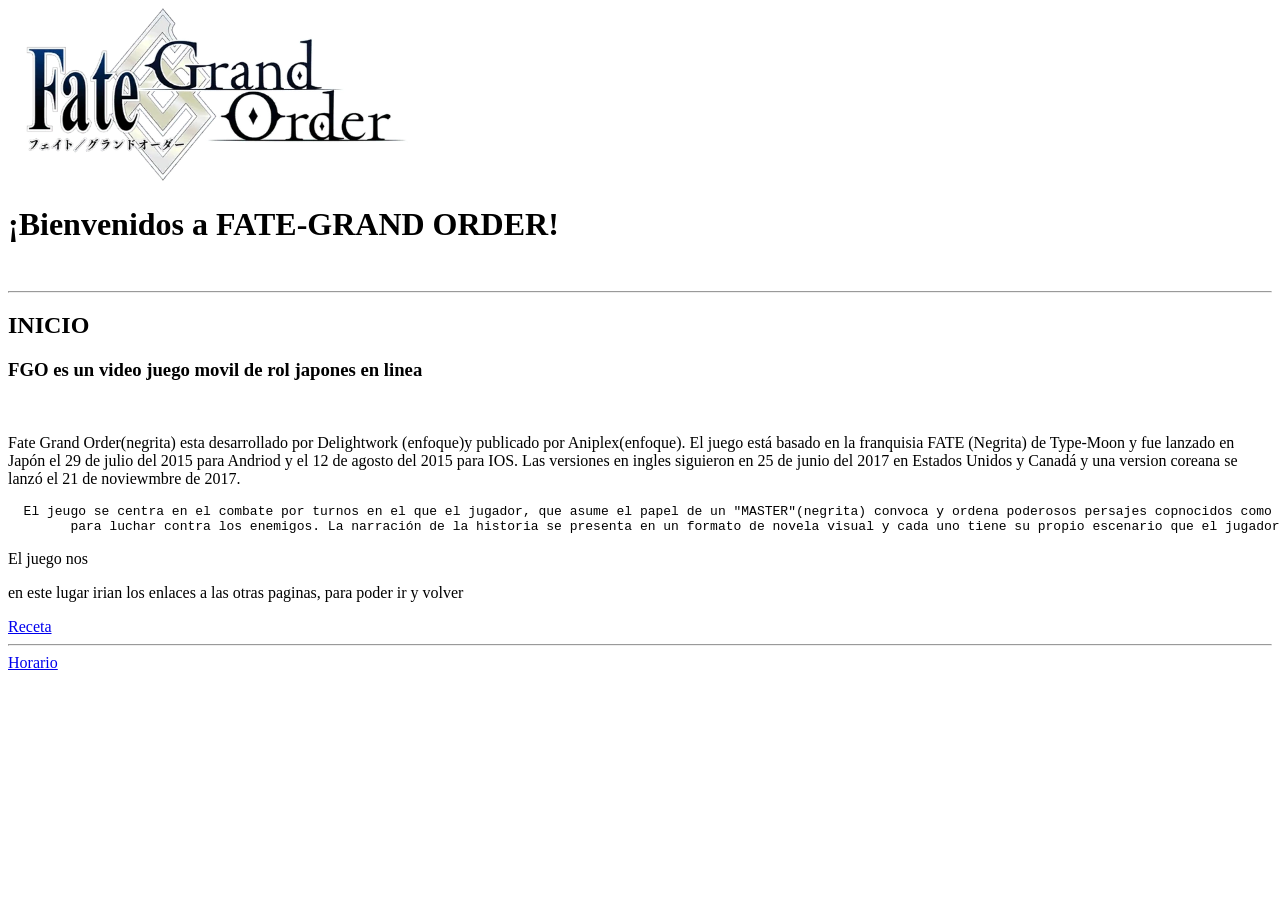
==== index.html @ b85ea503 "subir y  guardar foto local" ====
<!DOCTYPE html>
<html lang="en">
<head>
    <meta charset="UTF-8">
    <meta name="viewport" content="width=device-width, initial-scale=1.0">
    <title>FGO</title>
</head>
<body>
    <img src="FGO_Logo.jpg" alt="local" width="400"/>
    <h1>¡Bienvenidos a FATE-GRAND ORDER!</h1>
    <br>
    <hr>
    <h2>INICIO</h2>
    <h3>FGO es un video juego movil de rol japones en linea</h3>
    <br>
    <p>Fate Grand Order(negrita) esta desarrollado por Delightwork (enfoque)y publicado por Aniplex(enfoque).
    El juego está basado en la franquisia FATE (Negrita) de Type-Moon y fue lanzado en Japón el 29 de julio del 2015 para Andriod y el 12 de agosto del 2015 para IOS.
    Las versiones en ingles siguieron en 25 de junio del 2017 en Estados Unidos y Canadá y una version coreana se lanzó el 21 de noviewmbre de 2017.</p>
    <p><pre>  El jeugo se centra en el combate por turnos en el que el jugador, que asume el papel de un "MASTER"(negrita) convoca y ordena poderosos persajes copnocidos como "Servants"(negrita)
        para luchar contra los enemigos. La narración de la historia se presenta en un formato de novela visual y cada uno tiene su propio escenario que el jugador puede explorar.</pre></p>
        <p> El juego nos </p>

        <p> en este lugar irian los enlaces a las otras paginas, para poder ir y volver </p>
        <a href="http://127.0.0.1:5500/receta.html">Receta</a>
        <hr>
        <a href="http://127.0.0.1:5500/horario.html">Horario</a>
        
 </body>
</html>
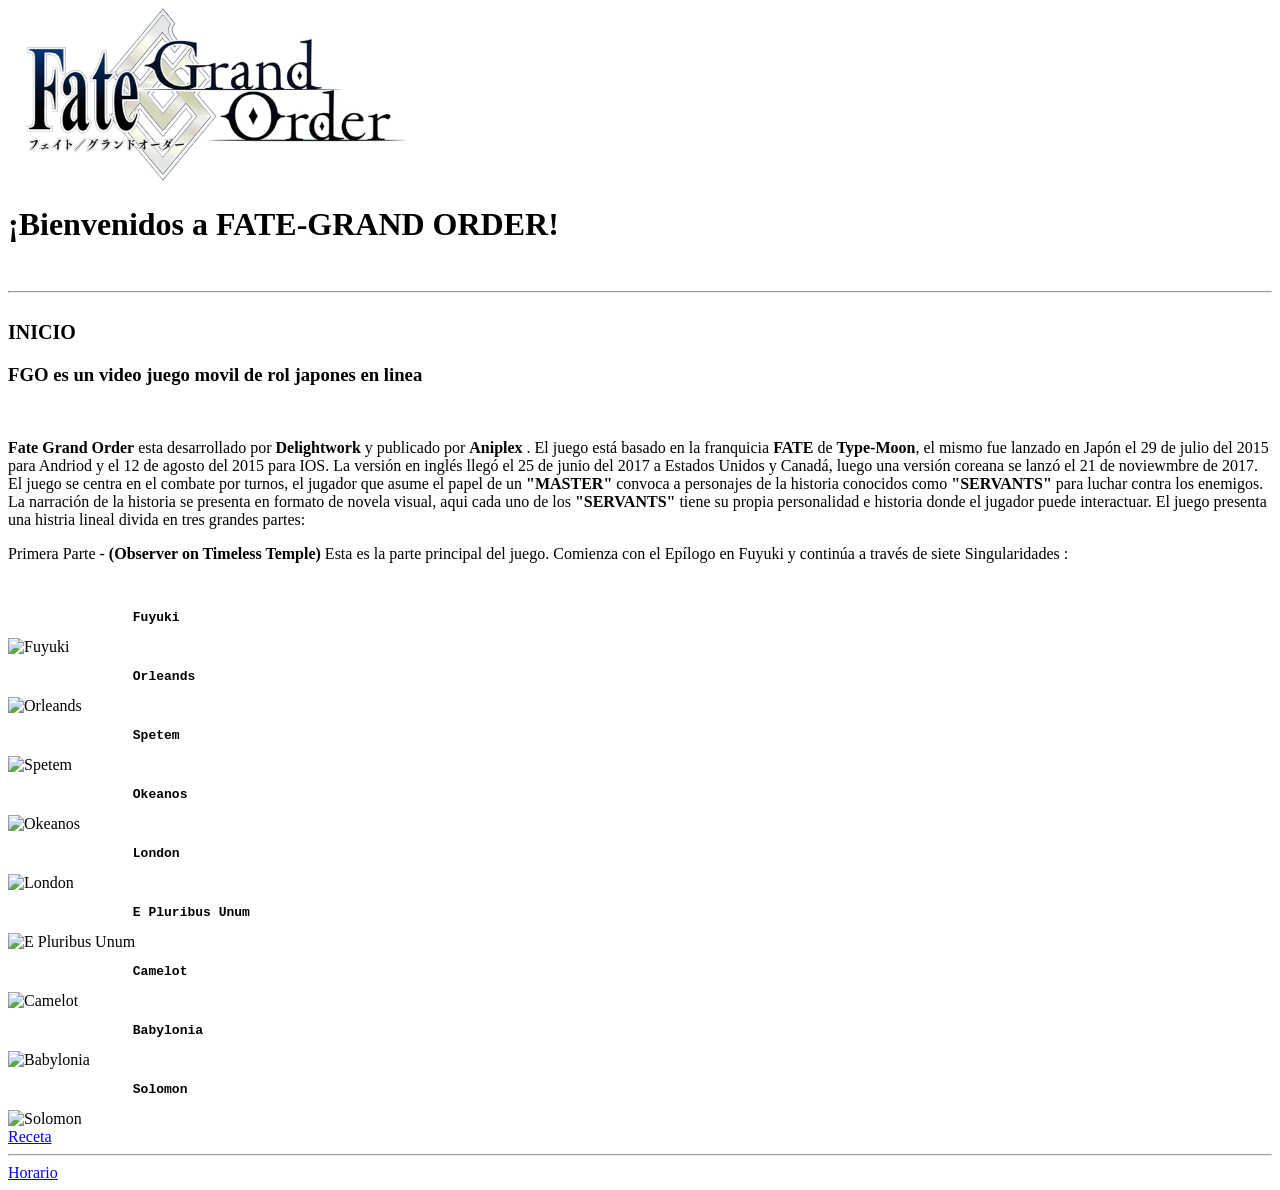
==== commit b1f6d306: "Fotos con enlases y cambio de equipo" ====
--- a/index.html
+++ b/index.html
@@ -10,20 +10,46 @@
     <h1>¡Bienvenidos a FATE-GRAND ORDER!</h1>
     <br>
     <hr>
-    <h2>INICIO</h2>
+    <h2><sub>INICIO</sub></h2>
     <h3>FGO es un video juego movil de rol japones en linea</h3>
     <br>
-    <p>Fate Grand Order(negrita) esta desarrollado por Delightwork (enfoque)y publicado por Aniplex(enfoque).
-    El juego está basado en la franquisia FATE (Negrita) de Type-Moon y fue lanzado en Japón el 29 de julio del 2015 para Andriod y el 12 de agosto del 2015 para IOS.
-    Las versiones en ingles siguieron en 25 de junio del 2017 en Estados Unidos y Canadá y una version coreana se lanzó el 21 de noviewmbre de 2017.</p>
-    <p><pre>  El jeugo se centra en el combate por turnos en el que el jugador, que asume el papel de un "MASTER"(negrita) convoca y ordena poderosos persajes copnocidos como "Servants"(negrita)
-        para luchar contra los enemigos. La narración de la historia se presenta en un formato de novela visual y cada uno tiene su propio escenario que el jugador puede explorar.</pre></p>
-        <p> El juego nos </p>
-
-        <p> en este lugar irian los enlaces a las otras paginas, para poder ir y volver </p>
-        <a href="http://127.0.0.1:5500/receta.html">Receta</a>
-        <hr>
-        <a href="http://127.0.0.1:5500/horario.html">Horario</a>
+    <p><strong>Fate Grand Order</strong> esta desarrollado por <strong>Delightwork</strong> y publicado por <strong> Aniplex </strong>.
+    El juego está basado en la franquicia <strong>FATE</strong> de <strong> Type-Moon</strong>, el mismo fue lanzado en Japón el 29 de julio del 2015 para Andriod y el 12 de agosto del 2015 para IOS.
+    La versión en inglés llegó el 25 de junio del 2017 a Estados Unidos y Canadá, luego una versión coreana se lanzó el 21 de noviewmbre de 2017.
+    El juego se centra en el combate por turnos, el jugador que asume el papel de un <strong>"MASTER"</strong> convoca a personajes de la historia conocidos como <strong>"SERVANTS"</strong>
+    para luchar contra los enemigos. La narración de la historia se presenta en formato de novela visual, aqui cada uno de los <strong>"SERVANTS"</strong> tiene su propia personalidad e historia donde el jugador puede interactuar. El juego presenta una histria lineal divida en tres grandes partes:</P>
+    <p>Primera Parte - <strong>(Observer on Timeless Temple)</strong> Esta es la parte principal del juego. Comienza con el Epílogo en Fuyuki y continúa a través de siete Singularidades :</p>
+    <br>
+    <pre><strong>                Fuyuki</strong></pre>
+    <img src=" https://static.wikia.nocookie.net/fategrandorder/images/c/c9/FuyukiButtonNA.png/revision/latest?cb=20251213154342" alt="Fuyuki" width="350"/>
+    <br>
+    <pre><strong>                Orleands</strong></pre>
+    <img src="https://static.wikia.nocookie.net/fategrandorder/images/3/3a/OrleansButtonNA.png/revision/latest/scale-to-width-down/320?cb=20251213154427 " alt="Orleands" width="350"/>
+    <br>
+    <pre><strong>                Spetem</strong></pre>
+    <img src="https://static.wikia.nocookie.net/fategrandorder/images/f/f5/SeptemButtonNA.png/revision/latest/scale-to-width-down/320?cb=20251213154612" alt="Spetem" width="350"/>
+    <br>
+    <pre><strong>                Okeanos</strong></pre>
+    <img src="https://static.wikia.nocookie.net/fategrandorder/images/e/ed/OkeanosButtonNA.png/revision/latest/scale-to-width-down/320?cb=20251213154702 " alt="Okeanos" width="350"/>
+    <br>
+    <pre><strong>                London</strong></pre>
+    <img src="https://static.wikia.nocookie.net/fategrandorder/images/8/81/LondonButtonNA.png/revision/latest/scale-to-width-down/320?cb=20251213154725 " alt="London" width="350"/>
+    <br>
+    <pre><strong>                E Pluribus Unum</strong></pre>
+    <img src="https://static.wikia.nocookie.net/fategrandorder/images/2/20/AmericaButtonNA.png/revision/latest/scale-to-width-down/320?cb=20251213154810 " alt="E Pluribus Unum" width="350"/>
+    <br>
+    <pre><strong>                Camelot</strong></pre>
+    <img src="https://static.wikia.nocookie.net/fategrandorder/images/3/34/CamelotButtonNA.png/revision/latest/scale-to-width-down/320?cb=20251213154854 " alt="Camelot" width="350"/>
+    <br>
+    <pre><strong>                Babylonia</strong></pre>
+    <img src="https://static.wikia.nocookie.net/fategrandorder/images/d/d4/BabyloniaButtonNA.png/revision/latest/scale-to-width-down/320?cb=20251213154908 " alt="Babylonia" width="350"/>
+    <br>
+    <pre><strong>                Solomon</strong></pre>
+    <img src="https://static.wikia.nocookie.net/fategrandorder/images/e/ef/SolomonButtonNA.png/revision/latest/scale-to-width-down/320?cb=20251213154928 " alt="Solomon" width="350"/>
+    <br>
+    <a href="http://127.0.0.1:5500/receta.html">Receta</a>
+    <hr>
+    <a href="http://127.0.0.1:5500/horario.html">Horario</a>
         
  </body>
 </html>
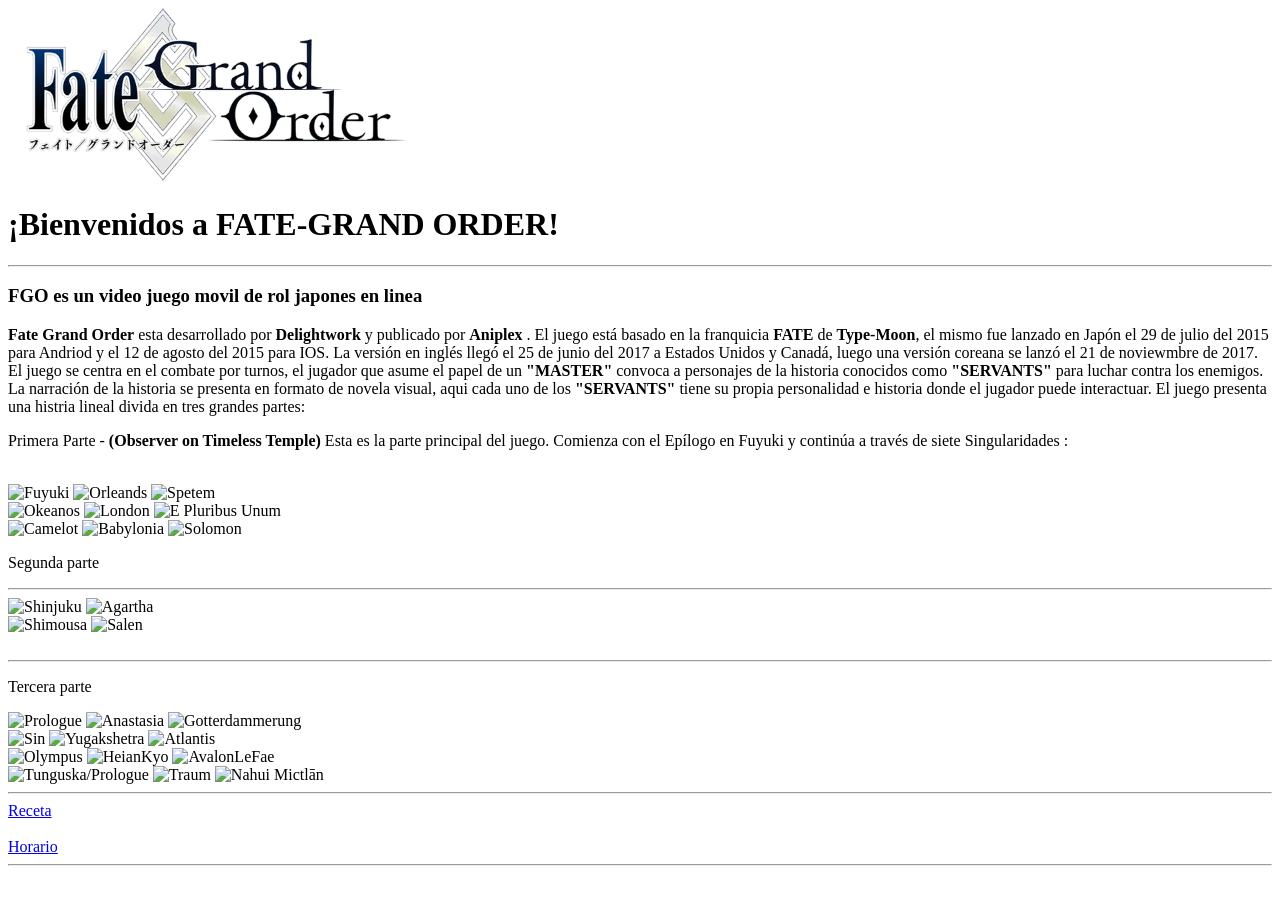
==== commit 5bdcab83: "Pagina Index casi terminada" ====
--- a/index.html
+++ b/index.html
@@ -8,11 +8,8 @@
 <body>
     <img src="FGO_Logo.jpg" alt="local" width="400"/>
     <h1>¡Bienvenidos a FATE-GRAND ORDER!</h1>
-    <br>
     <hr>
-    <h2><sub>INICIO</sub></h2>
     <h3>FGO es un video juego movil de rol japones en linea</h3>
-    <br>
     <p><strong>Fate Grand Order</strong> esta desarrollado por <strong>Delightwork</strong> y publicado por <strong> Aniplex </strong>.
     El juego está basado en la franquicia <strong>FATE</strong> de <strong> Type-Moon</strong>, el mismo fue lanzado en Japón el 29 de julio del 2015 para Andriod y el 12 de agosto del 2015 para IOS.
     La versión en inglés llegó el 25 de junio del 2017 a Estados Unidos y Canadá, luego una versión coreana se lanzó el 21 de noviewmbre de 2017.
@@ -20,36 +17,49 @@
     para luchar contra los enemigos. La narración de la historia se presenta en formato de novela visual, aqui cada uno de los <strong>"SERVANTS"</strong> tiene su propia personalidad e historia donde el jugador puede interactuar. El juego presenta una histria lineal divida en tres grandes partes:</P>
     <p>Primera Parte - <strong>(Observer on Timeless Temple)</strong> Esta es la parte principal del juego. Comienza con el Epílogo en Fuyuki y continúa a través de siete Singularidades :</p>
     <br>
-    <pre><strong>                Fuyuki</strong></pre>
-    <img src=" https://static.wikia.nocookie.net/fategrandorder/images/c/c9/FuyukiButtonNA.png/revision/latest?cb=20251213154342" alt="Fuyuki" width="350"/>
+    <img src=" https://static.wikia.nocookie.net/fategrandorder/images/c/c9/FuyukiButtonNA.png/revision/latest?cb=20251213154342" alt="Fuyuki" width="300"/>
+    <img src="https://static.wikia.nocookie.net/fategrandorder/images/3/3a/OrleansButtonNA.png/revision/latest/scale-to-width-down/320?cb=20251213154427 " alt="Orleands" width="300"/>
+    <img src="https://static.wikia.nocookie.net/fategrandorder/images/f/f5/SeptemButtonNA.png/revision/latest/scale-to-width-down/320?cb=20251213154612" alt="Spetem" width="300"/>
     <br>
-    <pre><strong>                Orleands</strong></pre>
-    <img src="https://static.wikia.nocookie.net/fategrandorder/images/3/3a/OrleansButtonNA.png/revision/latest/scale-to-width-down/320?cb=20251213154427 " alt="Orleands" width="350"/>
+    <img src="https://static.wikia.nocookie.net/fategrandorder/images/e/ed/OkeanosButtonNA.png/revision/latest/scale-to-width-down/320?cb=20251213154702 " alt="Okeanos" width="300"/>
+    <img src="https://static.wikia.nocookie.net/fategrandorder/images/8/81/LondonButtonNA.png/revision/latest/scale-to-width-down/320?cb=20251213154725 " alt="London" width="300"/>
+    <img src="https://static.wikia.nocookie.net/fategrandorder/images/2/20/AmericaButtonNA.png/revision/latest/scale-to-width-down/320?cb=20251213154810 " alt="E Pluribus Unum" width="300"/>
     <br>
-    <pre><strong>                Spetem</strong></pre>
-    <img src="https://static.wikia.nocookie.net/fategrandorder/images/f/f5/SeptemButtonNA.png/revision/latest/scale-to-width-down/320?cb=20251213154612" alt="Spetem" width="350"/>
+    <img src="https://static.wikia.nocookie.net/fategrandorder/images/3/34/CamelotButtonNA.png/revision/latest/scale-to-width-down/320?cb=20251213154854 " alt="Camelot" width="300"/>
+    <img src="https://static.wikia.nocookie.net/fategrandorder/images/d/d4/BabyloniaButtonNA.png/revision/latest/scale-to-width-down/320?cb=20251213154908 " alt="Babylonia" width="300"/>
+    <img src="https://static.wikia.nocookie.net/fategrandorder/images/e/ef/SolomonButtonNA.png/revision/latest/scale-to-width-down/320?cb=20251213154928 " alt="Solomon" width="300"/>
+    <p>Segunda parte</p>
+    <hr>
+    <img src="https://static.wikia.nocookie.net/fategrandorder/images/6/65/ShinjukuButtonNA.png/revision/latest/scale-to-width-down/250?cb=20251213160023" alt= "Shinjuku" width="300"/>
+    <img src="https://static.wikia.nocookie.net/fategrandorder/images/8/8f/AgarthaButtonNA.png/revision/latest/scale-to-width-down/250?cb=20251213160004" alt= "Agartha" width="300"/>
     <br>
-    <pre><strong>                Okeanos</strong></pre>
-    <img src="https://static.wikia.nocookie.net/fategrandorder/images/e/ed/OkeanosButtonNA.png/revision/latest/scale-to-width-down/320?cb=20251213154702 " alt="Okeanos" width="350"/>
+    <img src="https://static.wikia.nocookie.net/fategrandorder/images/9/92/ShimosaButtonNA.png/revision/latest/scale-to-width-down/250?cb=20251213160030"  alt= "Shimousa" width="300"/>
+    <img src="https://static.wikia.nocookie.net/fategrandorder/images/b/b4/SalemButtonNA.png/revision/latest/scale-to-width-down/250?cb=20251213155952" alt= "Salen" width="300"/>
     <br>
-    <pre><strong>                London</strong></pre>
-    <img src="https://static.wikia.nocookie.net/fategrandorder/images/8/81/LondonButtonNA.png/revision/latest/scale-to-width-down/320?cb=20251213154725 " alt="London" width="350"/>
     <br>
-    <pre><strong>                E Pluribus Unum</strong></pre>
-    <img src="https://static.wikia.nocookie.net/fategrandorder/images/2/20/AmericaButtonNA.png/revision/latest/scale-to-width-down/320?cb=20251213154810 " alt="E Pluribus Unum" width="350"/>
+    <hr>
+    <p>Tercera parte </p>
+    <img src="https://static.wikia.nocookie.net/fategrandorder/images/2/25/Arc2PrologueButton1NA.png/revision/latest/scale-to-width-down/320?cb=20251213155314" alt="Prologue" width="300"/>
+    <img src="https://static.wikia.nocookie.net/fategrandorder/images/f/f3/AnastasiaButtonNA.png/revision/latest/scale-to-width-down/320?cb=20251213160905" alt="Anastasia" width="300"/>
+    <img src="https://static.wikia.nocookie.net/fategrandorder/images/d/dd/GotterdammerungButtonNA.png/revision/latest/scale-to-width-down/320?cb=20251213160913" alt="Gotterdammerung" width="300"/>
     <br>
-    <pre><strong>                Camelot</strong></pre>
-    <img src="https://static.wikia.nocookie.net/fategrandorder/images/3/34/CamelotButtonNA.png/revision/latest/scale-to-width-down/320?cb=20251213154854 " alt="Camelot" width="350"/>
+    <img src="https://static.wikia.nocookie.net/fategrandorder/images/2/2d/SINButtonNA.png/revision/latest/scale-to-width-down/320?cb=20251213160921" alt="Sin" width="300"/>
+    <img src="https://static.wikia.nocookie.net/fategrandorder/images/f/f1/YugakshetraButtonNA.png/revision/latest/scale-to-width-down/320?cb=20251213160929" alt="Yugakshetra" width="300"/>
+    <img src="https://static.wikia.nocookie.net/fategrandorder/images/4/49/AtlantisButtonNA.png/revision/latest/scale-to-width-down/320?cb=20251213160830" alt="Atlantis" width="300"/>
     <br>
-    <pre><strong>                Babylonia</strong></pre>
-    <img src="https://static.wikia.nocookie.net/fategrandorder/images/d/d4/BabyloniaButtonNA.png/revision/latest/scale-to-width-down/320?cb=20251213154908 " alt="Babylonia" width="350"/>
+    <img src="https://static.wikia.nocookie.net/fategrandorder/images/5/59/OlympusButtonNA.png/revision/latest/scale-to-width-down/320?cb=20251213160838" alt="Olympus" width="300"/>
+    <img src="https://static.wikia.nocookie.net/fategrandorder/images/c/c1/HeianKyoButtonNA.png/revision/latest/scale-to-width-down/320?cb=20251213160845" alt="HeianKyo" width="300"/>
+    <img src="https://static.wikia.nocookie.net/fategrandorder/images/0/06/AvalonLeFaeButtonNA.png/revision/latest/scale-to-width-down/320?cb=20251213160900" alt="AvalonLeFae" width="300"/>
     <br>
-    <pre><strong>                Solomon</strong></pre>
-    <img src="https://static.wikia.nocookie.net/fategrandorder/images/e/ef/SolomonButtonNA.png/revision/latest/scale-to-width-down/320?cb=20251213154928 " alt="Solomon" width="350"/>
+    <img src="https://static.wikia.nocookie.net/fategrandorder/images/2/29/TunguskaPrologueButtonNA.png/revision/latest/scale-to-width-down/320?cb=20251214064002" alt="Tunguska/Prologue" width="300"/>
+    <img src="https://static.wikia.nocookie.net/fategrandorder/images/8/88/TraumButtonNA.png/revision/latest/scale-to-width-down/320?cb=20251214064021" alt="Traum" width="300"/>
+    <img src="https://static.wikia.nocookie.net/fategrandorder/images/8/84/NahuiMictlanButtonNA.png/revision/latest/scale-to-width-down/320?cb=20251214064032" alt="Nahui Mictlān" width="300"/>
     <br>
+    <hr>
     <a href="http://127.0.0.1:5500/receta.html">Receta</a>
+    <br>
+    <br>
+    <a href="http://127.0.0.1:5500/horario.html">Horario</a>
     <hr>
-    <a href="http://127.0.0.1:5500/horario.html">Horario</a>
-        
  </body>
 </html>
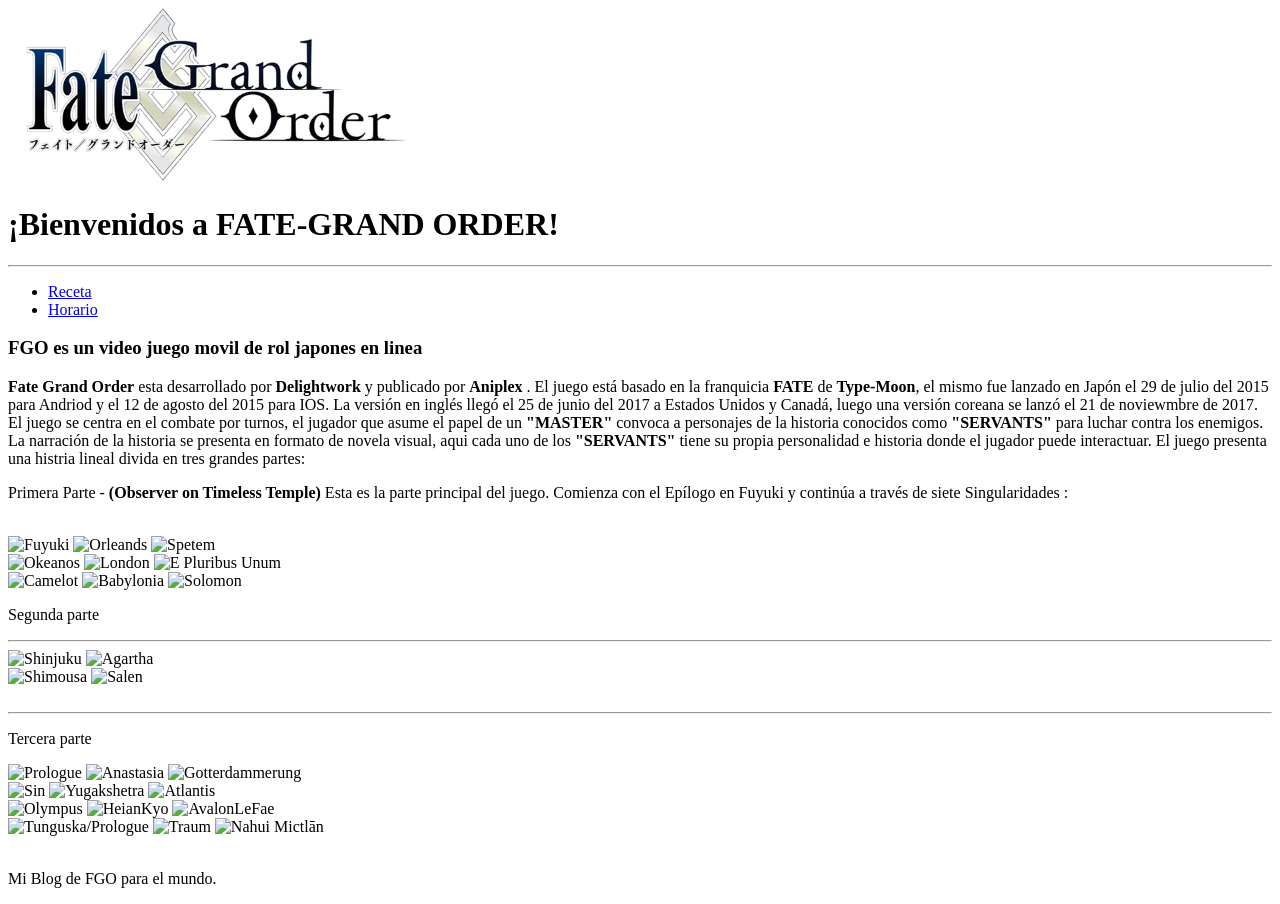
==== commit 08df3321: "elementos semanticos agregados y organizados" ====
--- a/index.html
+++ b/index.html
@@ -7,59 +7,71 @@
 </head>
 <body>
     <img src="FGO_Logo.jpg" alt="local" width="400"/>
-    <h1>¡Bienvenidos a FATE-GRAND ORDER!</h1>
+    <header>
+        <h1>¡Bienvenidos a FATE-GRAND ORDER!</h1>
+    </header>
     <hr>
-    <h3>FGO es un video juego movil de rol japones en linea</h3>
-    <p><strong>Fate Grand Order</strong> esta desarrollado por <strong>Delightwork</strong> y publicado por <strong> Aniplex </strong>.
+    <nav>
+        <ul>
+            <li><a href="http://127.0.0.1:5500/receta.html">Receta</a> </li>
+            <li><a href="http://127.0.0.1:5500/horario.html">Horario</a></li>
+        </ul>
+    </nav>
+    <main>
+        <article>
+          <h3>FGO es un video juego movil de rol japones en linea</h3>
+            <p><strong>Fate Grand Order</strong> esta desarrollado por <strong>Delightwork</strong> y publicado por <strong> Aniplex </strong>.
     El juego está basado en la franquicia <strong>FATE</strong> de <strong> Type-Moon</strong>, el mismo fue lanzado en Japón el 29 de julio del 2015 para Andriod y el 12 de agosto del 2015 para IOS.
     La versión en inglés llegó el 25 de junio del 2017 a Estados Unidos y Canadá, luego una versión coreana se lanzó el 21 de noviewmbre de 2017.
     El juego se centra en el combate por turnos, el jugador que asume el papel de un <strong>"MASTER"</strong> convoca a personajes de la historia conocidos como <strong>"SERVANTS"</strong>
     para luchar contra los enemigos. La narración de la historia se presenta en formato de novela visual, aqui cada uno de los <strong>"SERVANTS"</strong> tiene su propia personalidad e historia donde el jugador puede interactuar. El juego presenta una histria lineal divida en tres grandes partes:</P>
-    <p>Primera Parte - <strong>(Observer on Timeless Temple)</strong> Esta es la parte principal del juego. Comienza con el Epílogo en Fuyuki y continúa a través de siete Singularidades :</p>
+            <p>Primera Parte - <strong>(Observer on Timeless Temple)</strong> Esta es la parte principal del juego. Comienza con el Epílogo en Fuyuki y continúa a través de siete Singularidades :</p>
+    <section>   
+        <br>    
+            <img src=" https://static.wikia.nocookie.net/fategrandorder/images/c/c9/FuyukiButtonNA.png/revision/latest?cb=20251213154342" alt="Fuyuki" width="300"/>
+            <img src="https://static.wikia.nocookie.net/fategrandorder/images/3/3a/OrleansButtonNA.png/revision/latest/scale-to-width-down/320?cb=20251213154427 " alt="Orleands" width="300"/>
+            <img src="https://static.wikia.nocookie.net/fategrandorder/images/f/f5/SeptemButtonNA.png/revision/latest/scale-to-width-down/320?cb=20251213154612" alt="Spetem" width="300"/>
+        <br>
+            <img src="https://static.wikia.nocookie.net/fategrandorder/images/e/ed/OkeanosButtonNA.png/revision/latest/scale-to-width-down/320?cb=20251213154702 " alt="Okeanos" width="300"/>
+            <img src="https://static.wikia.nocookie.net/fategrandorder/images/8/81/LondonButtonNA.png/revision/latest/scale-to-width-down/320?cb=20251213154725 " alt="London" width="300"/>
+            <img src="https://static.wikia.nocookie.net/fategrandorder/images/2/20/AmericaButtonNA.png/revision/latest/scale-to-width-down/320?cb=20251213154810 " alt="E Pluribus Unum" width="300"/>
+        <br>   
+            <img src="https://static.wikia.nocookie.net/fategrandorder/images/3/34/CamelotButtonNA.png/revision/latest/scale-to-width-down/320?cb=20251213154854 " alt="Camelot" width="300"/>
+            <img src="https://static.wikia.nocookie.net/fategrandorder/images/d/d4/BabyloniaButtonNA.png/revision/latest/scale-to-width-down/320?cb=20251213154908 " alt="Babylonia" width="300"/>
+            <img src="https://static.wikia.nocookie.net/fategrandorder/images/e/ef/SolomonButtonNA.png/revision/latest/scale-to-width-down/320?cb=20251213154928 " alt="Solomon" width="300"/>
+            <p>Segunda parte</p>
+        <hr>
+            <img src="https://static.wikia.nocookie.net/fategrandorder/images/6/65/ShinjukuButtonNA.png/revision/latest/scale-to-width-down/250?cb=20251213160023" alt= "Shinjuku" width="300"/>
+            <img src="https://static.wikia.nocookie.net/fategrandorder/images/8/8f/AgarthaButtonNA.png/revision/latest/scale-to-width-down/250?cb=20251213160004" alt= "Agartha" width="300"/>
+        <br>
+            <img src="https://static.wikia.nocookie.net/fategrandorder/images/9/92/ShimosaButtonNA.png/revision/latest/scale-to-width-down/250?cb=20251213160030"  alt= "Shimousa" width="300"/>
+            <img src="https://static.wikia.nocookie.net/fategrandorder/images/b/b4/SalemButtonNA.png/revision/latest/scale-to-width-down/250?cb=20251213155952" alt= "Salen" width="300"/>
+        <br>
+        <br>
+        <hr>
+             <p>Tercera parte </p>
+            <img src="https://static.wikia.nocookie.net/fategrandorder/images/2/25/Arc2PrologueButton1NA.png/revision/latest/scale-to-width-down/320?cb=20251213155314" alt="Prologue" width="300"/>
+            <img src="https://static.wikia.nocookie.net/fategrandorder/images/f/f3/AnastasiaButtonNA.png/revision/latest/scale-to-width-down/320?cb=20251213160905" alt="Anastasia" width="300"/>
+            <img src="https://static.wikia.nocookie.net/fategrandorder/images/d/dd/GotterdammerungButtonNA.png/revision/latest/scale-to-width-down/320?cb=20251213160913" alt="Gotterdammerung" width="300"/>
+        <br>
+            <img src="https://static.wikia.nocookie.net/fategrandorder/images/2/2d/SINButtonNA.png/revision/latest/scale-to-width-down/320?cb=20251213160921" alt="Sin" width="300"/>
+            <img src="https://static.wikia.nocookie.net/fategrandorder/images/f/f1/YugakshetraButtonNA.png/revision/latest/scale-to-width-down/320?cb=20251213160929" alt="Yugakshetra" width="300"/>
+            <img src="https://static.wikia.nocookie.net/fategrandorder/images/4/49/AtlantisButtonNA.png/revision/latest/scale-to-width-down/320?cb=20251213160830" alt="Atlantis" width="300"/>
+        <br>
+            <img src="https://static.wikia.nocookie.net/fategrandorder/images/5/59/OlympusButtonNA.png/revision/latest/scale-to-width-down/320?cb=20251213160838" alt="Olympus" width="300"/>
+            <img src="https://static.wikia.nocookie.net/fategrandorder/images/c/c1/HeianKyoButtonNA.png/revision/latest/scale-to-width-down/320?cb=20251213160845" alt="HeianKyo" width="300"/>
+            <img src="https://static.wikia.nocookie.net/fategrandorder/images/0/06/AvalonLeFaeButtonNA.png/revision/latest/scale-to-width-down/320?cb=20251213160900" alt="AvalonLeFae" width="300"/>
+        <br>
+            <img src="https://static.wikia.nocookie.net/fategrandorder/images/2/29/TunguskaPrologueButtonNA.png/revision/latest/scale-to-width-down/320?cb=20251214064002" alt="Tunguska/Prologue" width="300"/>
+            <img src="https://static.wikia.nocookie.net/fategrandorder/images/8/88/TraumButtonNA.png/revision/latest/scale-to-width-down/320?cb=20251214064021" alt="Traum" width="300"/>
+            <img src="https://static.wikia.nocookie.net/fategrandorder/images/8/84/NahuiMictlanButtonNA.png/revision/latest/scale-to-width-down/320?cb=20251214064032" alt="Nahui Mictlān" width="300"/>
+        </article>
     <br>
-    <img src=" https://static.wikia.nocookie.net/fategrandorder/images/c/c9/FuyukiButtonNA.png/revision/latest?cb=20251213154342" alt="Fuyuki" width="300"/>
-    <img src="https://static.wikia.nocookie.net/fategrandorder/images/3/3a/OrleansButtonNA.png/revision/latest/scale-to-width-down/320?cb=20251213154427 " alt="Orleands" width="300"/>
-    <img src="https://static.wikia.nocookie.net/fategrandorder/images/f/f5/SeptemButtonNA.png/revision/latest/scale-to-width-down/320?cb=20251213154612" alt="Spetem" width="300"/>
-    <br>
-    <img src="https://static.wikia.nocookie.net/fategrandorder/images/e/ed/OkeanosButtonNA.png/revision/latest/scale-to-width-down/320?cb=20251213154702 " alt="Okeanos" width="300"/>
-    <img src="https://static.wikia.nocookie.net/fategrandorder/images/8/81/LondonButtonNA.png/revision/latest/scale-to-width-down/320?cb=20251213154725 " alt="London" width="300"/>
-    <img src="https://static.wikia.nocookie.net/fategrandorder/images/2/20/AmericaButtonNA.png/revision/latest/scale-to-width-down/320?cb=20251213154810 " alt="E Pluribus Unum" width="300"/>
-    <br>
-    <img src="https://static.wikia.nocookie.net/fategrandorder/images/3/34/CamelotButtonNA.png/revision/latest/scale-to-width-down/320?cb=20251213154854 " alt="Camelot" width="300"/>
-    <img src="https://static.wikia.nocookie.net/fategrandorder/images/d/d4/BabyloniaButtonNA.png/revision/latest/scale-to-width-down/320?cb=20251213154908 " alt="Babylonia" width="300"/>
-    <img src="https://static.wikia.nocookie.net/fategrandorder/images/e/ef/SolomonButtonNA.png/revision/latest/scale-to-width-down/320?cb=20251213154928 " alt="Solomon" width="300"/>
-    <p>Segunda parte</p>
-    <hr>
-    <img src="https://static.wikia.nocookie.net/fategrandorder/images/6/65/ShinjukuButtonNA.png/revision/latest/scale-to-width-down/250?cb=20251213160023" alt= "Shinjuku" width="300"/>
-    <img src="https://static.wikia.nocookie.net/fategrandorder/images/8/8f/AgarthaButtonNA.png/revision/latest/scale-to-width-down/250?cb=20251213160004" alt= "Agartha" width="300"/>
-    <br>
-    <img src="https://static.wikia.nocookie.net/fategrandorder/images/9/92/ShimosaButtonNA.png/revision/latest/scale-to-width-down/250?cb=20251213160030"  alt= "Shimousa" width="300"/>
-    <img src="https://static.wikia.nocookie.net/fategrandorder/images/b/b4/SalemButtonNA.png/revision/latest/scale-to-width-down/250?cb=20251213155952" alt= "Salen" width="300"/>
-    <br>
-    <br>
-    <hr>
-    <p>Tercera parte </p>
-    <img src="https://static.wikia.nocookie.net/fategrandorder/images/2/25/Arc2PrologueButton1NA.png/revision/latest/scale-to-width-down/320?cb=20251213155314" alt="Prologue" width="300"/>
-    <img src="https://static.wikia.nocookie.net/fategrandorder/images/f/f3/AnastasiaButtonNA.png/revision/latest/scale-to-width-down/320?cb=20251213160905" alt="Anastasia" width="300"/>
-    <img src="https://static.wikia.nocookie.net/fategrandorder/images/d/dd/GotterdammerungButtonNA.png/revision/latest/scale-to-width-down/320?cb=20251213160913" alt="Gotterdammerung" width="300"/>
-    <br>
-    <img src="https://static.wikia.nocookie.net/fategrandorder/images/2/2d/SINButtonNA.png/revision/latest/scale-to-width-down/320?cb=20251213160921" alt="Sin" width="300"/>
-    <img src="https://static.wikia.nocookie.net/fategrandorder/images/f/f1/YugakshetraButtonNA.png/revision/latest/scale-to-width-down/320?cb=20251213160929" alt="Yugakshetra" width="300"/>
-    <img src="https://static.wikia.nocookie.net/fategrandorder/images/4/49/AtlantisButtonNA.png/revision/latest/scale-to-width-down/320?cb=20251213160830" alt="Atlantis" width="300"/>
-    <br>
-    <img src="https://static.wikia.nocookie.net/fategrandorder/images/5/59/OlympusButtonNA.png/revision/latest/scale-to-width-down/320?cb=20251213160838" alt="Olympus" width="300"/>
-    <img src="https://static.wikia.nocookie.net/fategrandorder/images/c/c1/HeianKyoButtonNA.png/revision/latest/scale-to-width-down/320?cb=20251213160845" alt="HeianKyo" width="300"/>
-    <img src="https://static.wikia.nocookie.net/fategrandorder/images/0/06/AvalonLeFaeButtonNA.png/revision/latest/scale-to-width-down/320?cb=20251213160900" alt="AvalonLeFae" width="300"/>
-    <br>
-    <img src="https://static.wikia.nocookie.net/fategrandorder/images/2/29/TunguskaPrologueButtonNA.png/revision/latest/scale-to-width-down/320?cb=20251214064002" alt="Tunguska/Prologue" width="300"/>
-    <img src="https://static.wikia.nocookie.net/fategrandorder/images/8/88/TraumButtonNA.png/revision/latest/scale-to-width-down/320?cb=20251214064021" alt="Traum" width="300"/>
-    <img src="https://static.wikia.nocookie.net/fategrandorder/images/8/84/NahuiMictlanButtonNA.png/revision/latest/scale-to-width-down/320?cb=20251214064032" alt="Nahui Mictlān" width="300"/>
-    <br>
-    <hr>
-    <a href="http://127.0.0.1:5500/receta.html">Receta</a>
-    <br>
-    <br>
-    <a href="http://127.0.0.1:5500/horario.html">Horario</a>
-    <hr>
+    </section>
+    </main>
+    <footer>
+        <p>Mi Blog de FGO para el mundo.</p>
+    </footer>
+
  </body>
 </html>
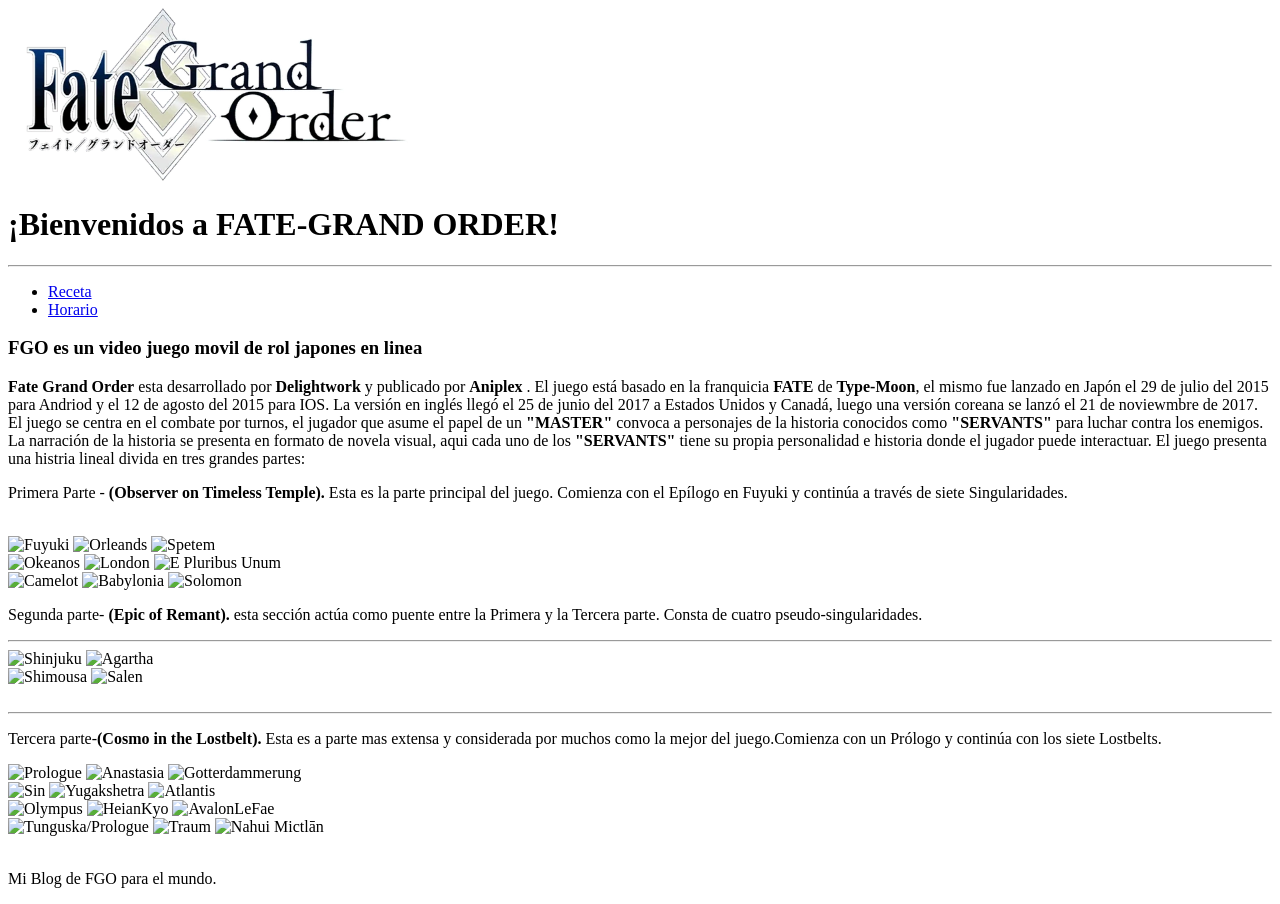
==== commit 5b520eb4: "Pagina index y receta terminadas" ====
--- a/index.html
+++ b/index.html
@@ -25,7 +25,7 @@
     La versión en inglés llegó el 25 de junio del 2017 a Estados Unidos y Canadá, luego una versión coreana se lanzó el 21 de noviewmbre de 2017.
     El juego se centra en el combate por turnos, el jugador que asume el papel de un <strong>"MASTER"</strong> convoca a personajes de la historia conocidos como <strong>"SERVANTS"</strong>
     para luchar contra los enemigos. La narración de la historia se presenta en formato de novela visual, aqui cada uno de los <strong>"SERVANTS"</strong> tiene su propia personalidad e historia donde el jugador puede interactuar. El juego presenta una histria lineal divida en tres grandes partes:</P>
-            <p>Primera Parte - <strong>(Observer on Timeless Temple)</strong> Esta es la parte principal del juego. Comienza con el Epílogo en Fuyuki y continúa a través de siete Singularidades :</p>
+            <p>Primera Parte - <strong>(Observer on Timeless Temple).</strong> Esta es la parte principal del juego. Comienza con el Epílogo en Fuyuki y continúa a través de siete Singularidades.</p>
     <section>   
         <br>    
             <img src=" https://static.wikia.nocookie.net/fategrandorder/images/c/c9/FuyukiButtonNA.png/revision/latest?cb=20251213154342" alt="Fuyuki" width="300"/>
@@ -39,7 +39,7 @@
             <img src="https://static.wikia.nocookie.net/fategrandorder/images/3/34/CamelotButtonNA.png/revision/latest/scale-to-width-down/320?cb=20251213154854 " alt="Camelot" width="300"/>
             <img src="https://static.wikia.nocookie.net/fategrandorder/images/d/d4/BabyloniaButtonNA.png/revision/latest/scale-to-width-down/320?cb=20251213154908 " alt="Babylonia" width="300"/>
             <img src="https://static.wikia.nocookie.net/fategrandorder/images/e/ef/SolomonButtonNA.png/revision/latest/scale-to-width-down/320?cb=20251213154928 " alt="Solomon" width="300"/>
-            <p>Segunda parte</p>
+            <p>Segunda parte- <strong>(Epic of Remant).</strong> esta sección actúa como puente entre la Primera y la Tercera parte. Consta de cuatro pseudo-singularidades.</p>
         <hr>
             <img src="https://static.wikia.nocookie.net/fategrandorder/images/6/65/ShinjukuButtonNA.png/revision/latest/scale-to-width-down/250?cb=20251213160023" alt= "Shinjuku" width="300"/>
             <img src="https://static.wikia.nocookie.net/fategrandorder/images/8/8f/AgarthaButtonNA.png/revision/latest/scale-to-width-down/250?cb=20251213160004" alt= "Agartha" width="300"/>
@@ -49,7 +49,7 @@
         <br>
         <br>
         <hr>
-             <p>Tercera parte </p>
+             <p>Tercera parte-<strong>(Cosmo in the Lostbelt).</strong> Esta es a parte mas extensa y considerada por muchos como la mejor del juego.Comienza con un Prólogo y continúa con los siete Lostbelts.</p>
             <img src="https://static.wikia.nocookie.net/fategrandorder/images/2/25/Arc2PrologueButton1NA.png/revision/latest/scale-to-width-down/320?cb=20251213155314" alt="Prologue" width="300"/>
             <img src="https://static.wikia.nocookie.net/fategrandorder/images/f/f3/AnastasiaButtonNA.png/revision/latest/scale-to-width-down/320?cb=20251213160905" alt="Anastasia" width="300"/>
             <img src="https://static.wikia.nocookie.net/fategrandorder/images/d/dd/GotterdammerungButtonNA.png/revision/latest/scale-to-width-down/320?cb=20251213160913" alt="Gotterdammerung" width="300"/>
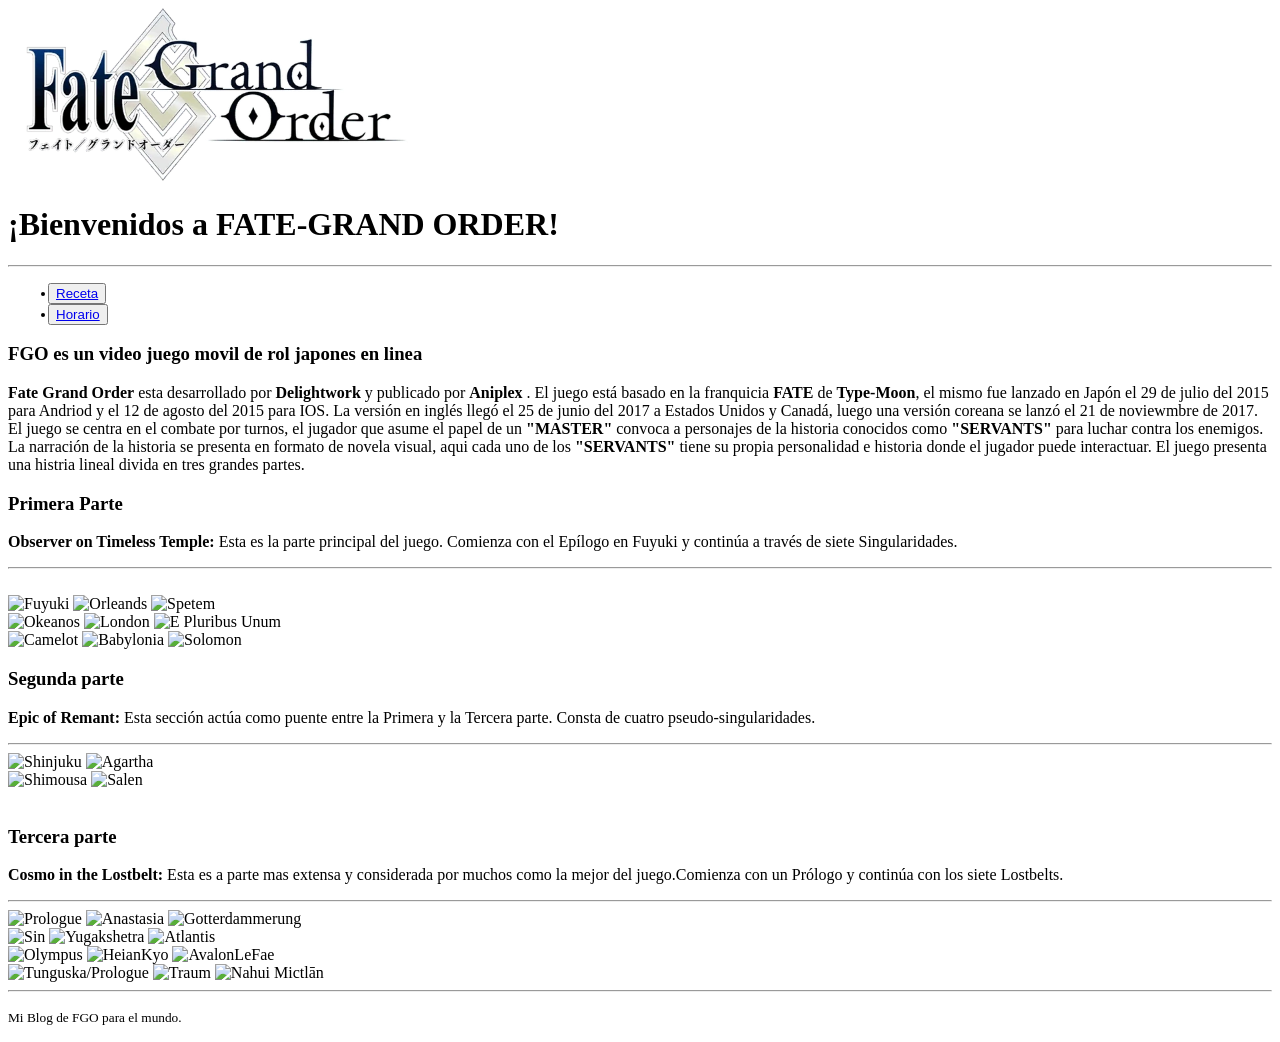
==== commit 9aef991c: "modificacion de paginas y preparativos para pagina 3" ====
--- a/index.html
+++ b/index.html
@@ -13,20 +13,32 @@
     <hr>
     <nav>
         <ul>
-            <li><a href="http://127.0.0.1:5500/receta.html">Receta</a> </li>
-            <li><a href="http://127.0.0.1:5500/horario.html">Horario</a></li>
+            <button>
+            <li><a href="receta.html">Receta</a> </li>
+            </button>
+            <br>
+            <button>
+            <li><a href="horario.html">Horario</a></li>
+            </button>
         </ul>
     </nav>
     <main>
+     <section>
         <article>
           <h3>FGO es un video juego movil de rol japones en linea</h3>
+
             <p><strong>Fate Grand Order</strong> esta desarrollado por <strong>Delightwork</strong> y publicado por <strong> Aniplex </strong>.
     El juego está basado en la franquicia <strong>FATE</strong> de <strong> Type-Moon</strong>, el mismo fue lanzado en Japón el 29 de julio del 2015 para Andriod y el 12 de agosto del 2015 para IOS.
     La versión en inglés llegó el 25 de junio del 2017 a Estados Unidos y Canadá, luego una versión coreana se lanzó el 21 de noviewmbre de 2017.
     El juego se centra en el combate por turnos, el jugador que asume el papel de un <strong>"MASTER"</strong> convoca a personajes de la historia conocidos como <strong>"SERVANTS"</strong>
-    para luchar contra los enemigos. La narración de la historia se presenta en formato de novela visual, aqui cada uno de los <strong>"SERVANTS"</strong> tiene su propia personalidad e historia donde el jugador puede interactuar. El juego presenta una histria lineal divida en tres grandes partes:</P>
-            <p>Primera Parte - <strong>(Observer on Timeless Temple).</strong> Esta es la parte principal del juego. Comienza con el Epílogo en Fuyuki y continúa a través de siete Singularidades.</p>
-    <section>   
+    para luchar contra los enemigos. La narración de la historia se presenta en formato de novela visual, aqui cada uno de los <strong>"SERVANTS"</strong> tiene su propia personalidad e historia donde el jugador puede interactuar. El juego presenta una histria lineal divida en tres grandes partes.</P>
+
+           <h3>Primera Parte</h3> <p><strong>Observer on Timeless Temple:</strong> Esta es la parte principal del juego. Comienza con el Epílogo en Fuyuki y continúa a través de siete Singularidades.</p>
+         <hr>
+        </article>
+     </section>
+      
+     <section>
         <br>    
             <img src=" https://static.wikia.nocookie.net/fategrandorder/images/c/c9/FuyukiButtonNA.png/revision/latest?cb=20251213154342" alt="Fuyuki" width="300"/>
             <img src="https://static.wikia.nocookie.net/fategrandorder/images/3/3a/OrleansButtonNA.png/revision/latest/scale-to-width-down/320?cb=20251213154427 " alt="Orleands" width="300"/>
@@ -39,7 +51,8 @@
             <img src="https://static.wikia.nocookie.net/fategrandorder/images/3/34/CamelotButtonNA.png/revision/latest/scale-to-width-down/320?cb=20251213154854 " alt="Camelot" width="300"/>
             <img src="https://static.wikia.nocookie.net/fategrandorder/images/d/d4/BabyloniaButtonNA.png/revision/latest/scale-to-width-down/320?cb=20251213154908 " alt="Babylonia" width="300"/>
             <img src="https://static.wikia.nocookie.net/fategrandorder/images/e/ef/SolomonButtonNA.png/revision/latest/scale-to-width-down/320?cb=20251213154928 " alt="Solomon" width="300"/>
-            <p>Segunda parte- <strong>(Epic of Remant).</strong> esta sección actúa como puente entre la Primera y la Tercera parte. Consta de cuatro pseudo-singularidades.</p>
+           
+            <h3>Segunda parte</h3> <p><strong>Epic of Remant:</strong> Esta sección actúa como puente entre la Primera y la Tercera parte. Consta de cuatro pseudo-singularidades.</p>
         <hr>
             <img src="https://static.wikia.nocookie.net/fategrandorder/images/6/65/ShinjukuButtonNA.png/revision/latest/scale-to-width-down/250?cb=20251213160023" alt= "Shinjuku" width="300"/>
             <img src="https://static.wikia.nocookie.net/fategrandorder/images/8/8f/AgarthaButtonNA.png/revision/latest/scale-to-width-down/250?cb=20251213160004" alt= "Agartha" width="300"/>
@@ -48,8 +61,9 @@
             <img src="https://static.wikia.nocookie.net/fategrandorder/images/b/b4/SalemButtonNA.png/revision/latest/scale-to-width-down/250?cb=20251213155952" alt= "Salen" width="300"/>
         <br>
         <br>
-        <hr>
-             <p>Tercera parte-<strong>(Cosmo in the Lostbelt).</strong> Esta es a parte mas extensa y considerada por muchos como la mejor del juego.Comienza con un Prólogo y continúa con los siete Lostbelts.</p>
+            <h3>Tercera parte</h3> <p><strong>Cosmo in the Lostbelt:</strong> Esta es a parte mas extensa y considerada por muchos como la mejor del juego.Comienza con un Prólogo y continúa con los siete Lostbelts.</p>
+        <hr>    
+
             <img src="https://static.wikia.nocookie.net/fategrandorder/images/2/25/Arc2PrologueButton1NA.png/revision/latest/scale-to-width-down/320?cb=20251213155314" alt="Prologue" width="300"/>
             <img src="https://static.wikia.nocookie.net/fategrandorder/images/f/f3/AnastasiaButtonNA.png/revision/latest/scale-to-width-down/320?cb=20251213160905" alt="Anastasia" width="300"/>
             <img src="https://static.wikia.nocookie.net/fategrandorder/images/d/dd/GotterdammerungButtonNA.png/revision/latest/scale-to-width-down/320?cb=20251213160913" alt="Gotterdammerung" width="300"/>
@@ -65,12 +79,12 @@
             <img src="https://static.wikia.nocookie.net/fategrandorder/images/2/29/TunguskaPrologueButtonNA.png/revision/latest/scale-to-width-down/320?cb=20251214064002" alt="Tunguska/Prologue" width="300"/>
             <img src="https://static.wikia.nocookie.net/fategrandorder/images/8/88/TraumButtonNA.png/revision/latest/scale-to-width-down/320?cb=20251214064021" alt="Traum" width="300"/>
             <img src="https://static.wikia.nocookie.net/fategrandorder/images/8/84/NahuiMictlanButtonNA.png/revision/latest/scale-to-width-down/320?cb=20251214064032" alt="Nahui Mictlān" width="300"/>
-        </article>
-    <br>
-    </section>
+        <br>
+     </section>
     </main>
+    <hr>
     <footer>
-        <p>Mi Blog de FGO para el mundo.</p>
+        <p><small>Mi Blog de FGO para el mundo. </small></p>
     </footer>
 
  </body>
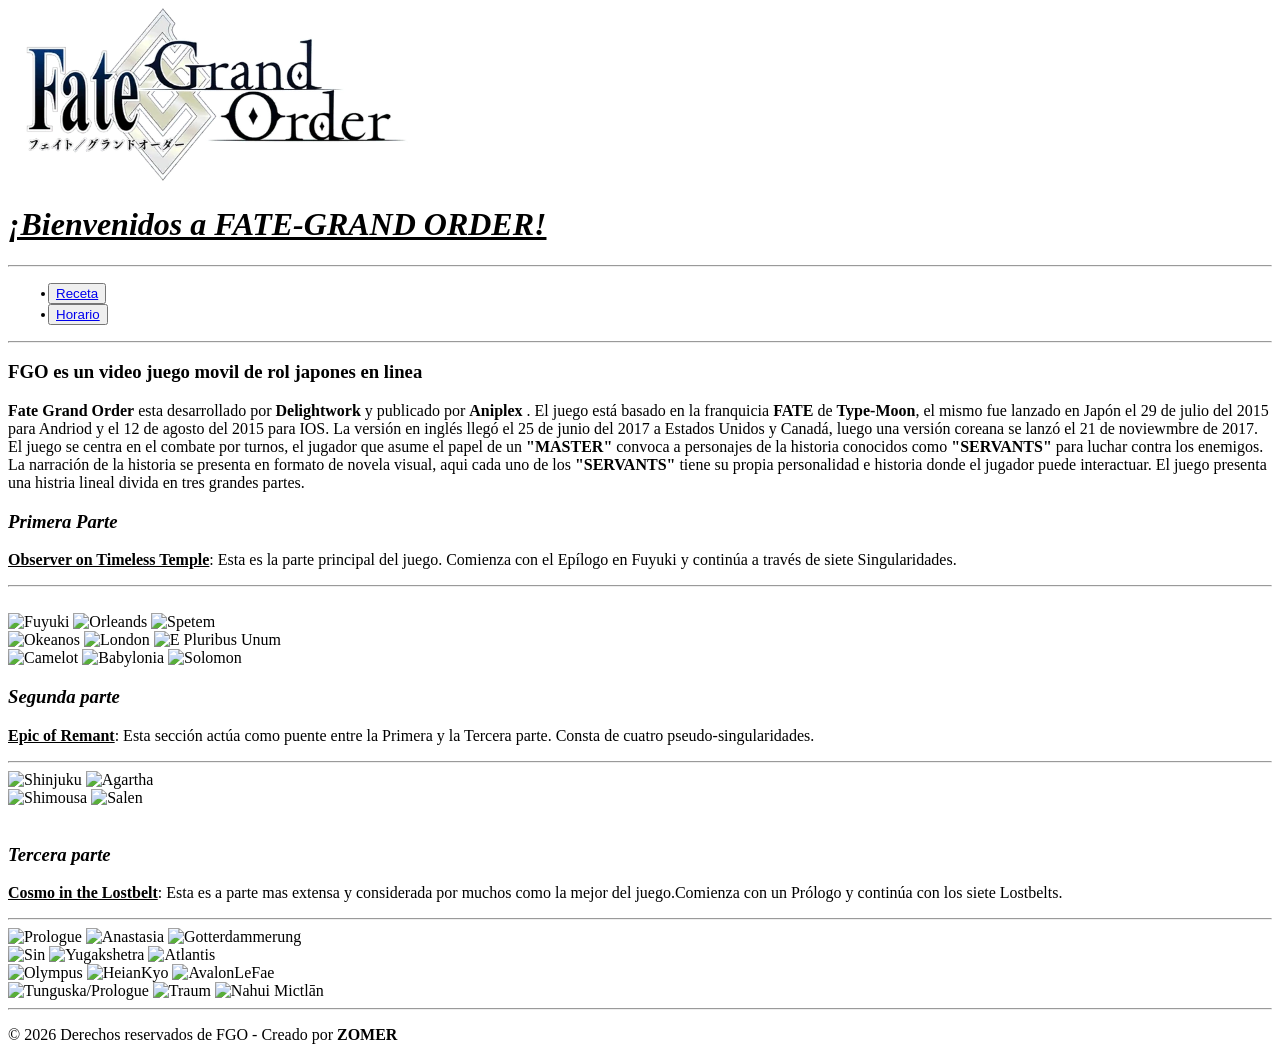
==== commit 8cff2fc6: "idea de pagina horario lista" ====
--- a/index.html
+++ b/index.html
@@ -5,13 +5,13 @@
     <meta name="viewport" content="width=device-width, initial-scale=1.0">
     <title>FGO</title>
 </head>
-<body>
-    <img src="FGO_Logo.jpg" alt="local" width="400"/>
-    <header>
-        <h1>¡Bienvenidos a FATE-GRAND ORDER!</h1>
+<body>        
+    <header>                                            <!--El header contiene la imagen relativa que se encunetra en la carpeta -->
+    <img src="FGO_Logo.jpg" alt="local" width="400"/>                     
+    <h1><ins><em>¡Bienvenidos a FATE-GRAND ORDER!</em></ins></h1>
     </header>
     <hr>
-    <nav>
+    <nav>                                                 <!--El nav contiene unos botones para llevarnos a las otras paginas -->
         <ul>
             <button>
             <li><a href="receta.html">Receta</a> </li>
@@ -22,9 +22,9 @@
             </button>
         </ul>
     </nav>
+    <hr>
     <main>
-     <section>
-        <article>
+    <article>                                           <!--Este articulo contiene algunos datos del juego-->
           <h3>FGO es un video juego movil de rol japones en linea</h3>
 
             <p><strong>Fate Grand Order</strong> esta desarrollado por <strong>Delightwork</strong> y publicado por <strong> Aniplex </strong>.
@@ -33,12 +33,12 @@
     El juego se centra en el combate por turnos, el jugador que asume el papel de un <strong>"MASTER"</strong> convoca a personajes de la historia conocidos como <strong>"SERVANTS"</strong>
     para luchar contra los enemigos. La narración de la historia se presenta en formato de novela visual, aqui cada uno de los <strong>"SERVANTS"</strong> tiene su propia personalidad e historia donde el jugador puede interactuar. El juego presenta una histria lineal divida en tres grandes partes.</P>
 
-           <h3>Primera Parte</h3> <p><strong>Observer on Timeless Temple:</strong> Esta es la parte principal del juego. Comienza con el Epílogo en Fuyuki y continúa a través de siete Singularidades.</p>
+           <h3><em>Primera Parte</em></h3>
+           <p><strong><ins>Observer on Timeless Temple</ins></strong>: Esta es la parte principal del juego. Comienza con el Epílogo en Fuyuki y continúa a través de siete Singularidades.</p>
          <hr>
         </article>
-     </section>
-      
-     <section>
+          
+     <section>                                            <!-- Section que agrupa todas las imagenes absolutas y descripciones de las partes del juego -->
         <br>    
             <img src=" https://static.wikia.nocookie.net/fategrandorder/images/c/c9/FuyukiButtonNA.png/revision/latest?cb=20251213154342" alt="Fuyuki" width="300"/>
             <img src="https://static.wikia.nocookie.net/fategrandorder/images/3/3a/OrleansButtonNA.png/revision/latest/scale-to-width-down/320?cb=20251213154427 " alt="Orleands" width="300"/>
@@ -52,7 +52,8 @@
             <img src="https://static.wikia.nocookie.net/fategrandorder/images/d/d4/BabyloniaButtonNA.png/revision/latest/scale-to-width-down/320?cb=20251213154908 " alt="Babylonia" width="300"/>
             <img src="https://static.wikia.nocookie.net/fategrandorder/images/e/ef/SolomonButtonNA.png/revision/latest/scale-to-width-down/320?cb=20251213154928 " alt="Solomon" width="300"/>
            
-            <h3>Segunda parte</h3> <p><strong>Epic of Remant:</strong> Esta sección actúa como puente entre la Primera y la Tercera parte. Consta de cuatro pseudo-singularidades.</p>
+            <h3><em>Segunda parte</em></h3>
+            <p><strong><ins>Epic of Remant</ins></strong>: Esta sección actúa como puente entre la Primera y la Tercera parte. Consta de cuatro pseudo-singularidades.</p>
         <hr>
             <img src="https://static.wikia.nocookie.net/fategrandorder/images/6/65/ShinjukuButtonNA.png/revision/latest/scale-to-width-down/250?cb=20251213160023" alt= "Shinjuku" width="300"/>
             <img src="https://static.wikia.nocookie.net/fategrandorder/images/8/8f/AgarthaButtonNA.png/revision/latest/scale-to-width-down/250?cb=20251213160004" alt= "Agartha" width="300"/>
@@ -61,7 +62,8 @@
             <img src="https://static.wikia.nocookie.net/fategrandorder/images/b/b4/SalemButtonNA.png/revision/latest/scale-to-width-down/250?cb=20251213155952" alt= "Salen" width="300"/>
         <br>
         <br>
-            <h3>Tercera parte</h3> <p><strong>Cosmo in the Lostbelt:</strong> Esta es a parte mas extensa y considerada por muchos como la mejor del juego.Comienza con un Prólogo y continúa con los siete Lostbelts.</p>
+            <h3><em>Tercera parte</em></h3>
+            <p><strong><ins>Cosmo in the Lostbelt</ins></strong>: Esta es a parte mas extensa y considerada por muchos como la mejor del juego.Comienza con un Prólogo y continúa con los siete Lostbelts.</p>
         <hr>    
 
             <img src="https://static.wikia.nocookie.net/fategrandorder/images/2/25/Arc2PrologueButton1NA.png/revision/latest/scale-to-width-down/320?cb=20251213155314" alt="Prologue" width="300"/>
@@ -83,8 +85,8 @@
      </section>
     </main>
     <hr>
-    <footer>
-        <p><small>Mi Blog de FGO para el mundo. </small></p>
+    <footer>                                              <!--Firmamos la pagina con un copyright con nuestro nombre o sobre nombre -->
+        <p>© 2026 Derechos reservados de FGO - Creado por <strong>ZOMER</strong></p>
     </footer>
 
  </body>
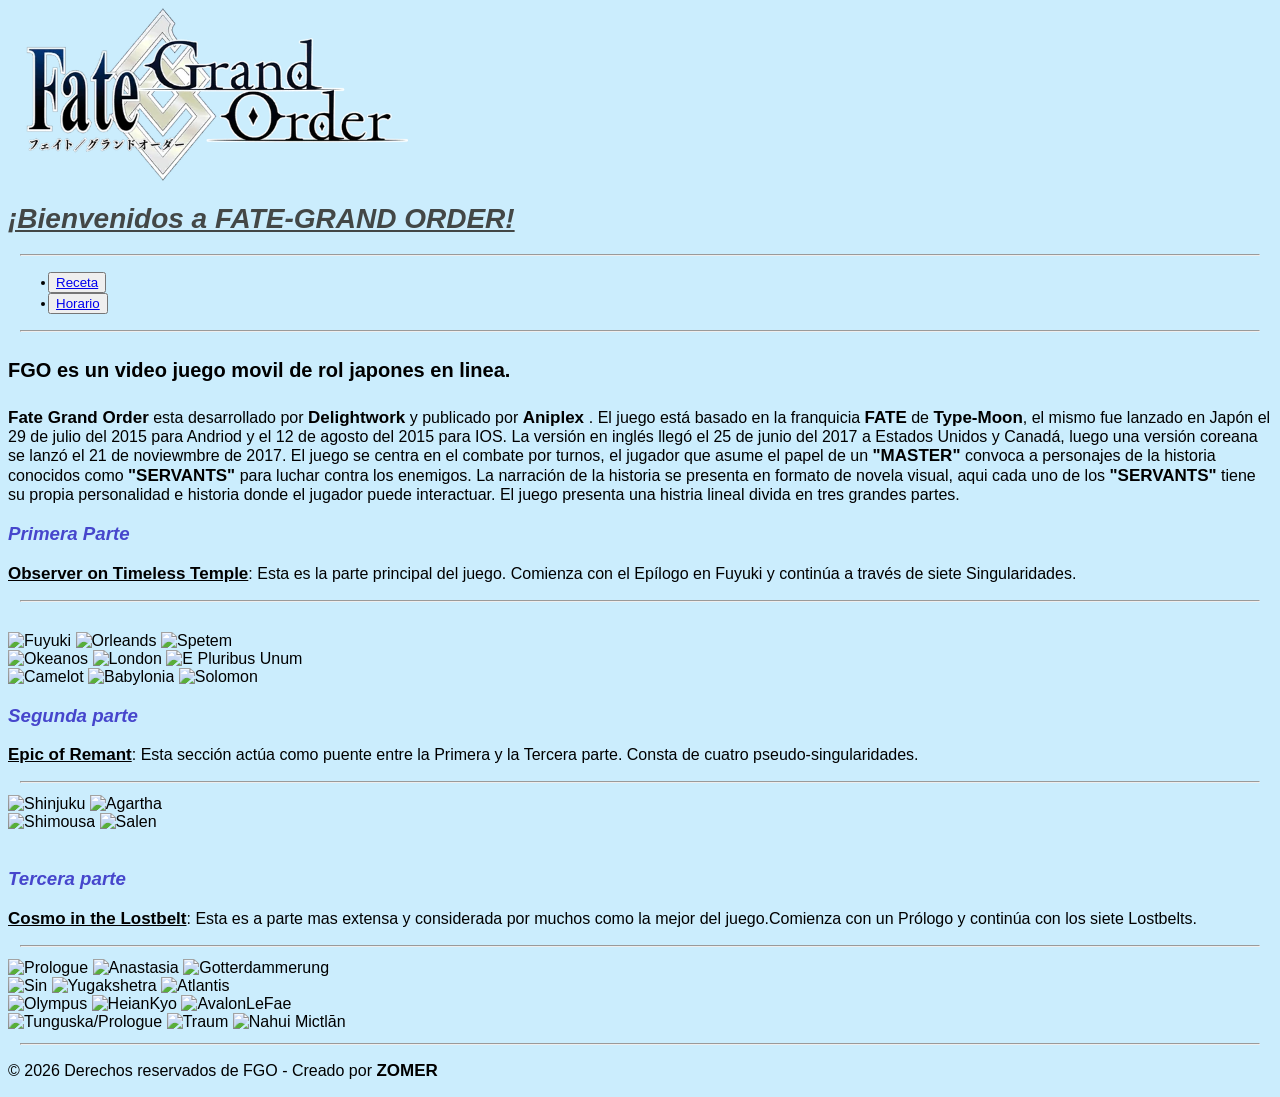
==== commit b9bea8b8: "Fin del TP, arreglos finales ya colocados" ====
--- a/index.html
+++ b/index.html
@@ -4,6 +4,7 @@
     <meta charset="UTF-8">
     <meta name="viewport" content="width=device-width, initial-scale=1.0">
     <title>FGO</title>
+    <link rel="stylesheet" href="style.css">
 </head>
 <body>        
     <header>                                            <!--El header contiene la imagen relativa que se encunetra en la carpeta -->
@@ -25,7 +26,7 @@
     <hr>
     <main>
     <article>                                           <!--Este articulo contiene algunos datos del juego-->
-          <h3>FGO es un video juego movil de rol japones en linea</h3>
+          <h4>FGO es un video juego movil de rol japones en linea.</h4>
 
             <p><strong>Fate Grand Order</strong> esta desarrollado por <strong>Delightwork</strong> y publicado por <strong> Aniplex </strong>.
     El juego está basado en la franquicia <strong>FATE</strong> de <strong> Type-Moon</strong>, el mismo fue lanzado en Japón el 29 de julio del 2015 para Andriod y el 12 de agosto del 2015 para IOS.
--- a/style.css
+++ b/style.css
@@ -0,0 +1,31 @@
+h1 {
+    color:rgb(67, 71, 70);
+    font-size: 28px;
+    
+}
+h2{
+    color:rgb(160, 40, 40);
+
+}
+small{
+    font-size: 15px;
+}
+body {
+    font-family: Arial, Helvetica, sans-serif;
+    background-color: rgb(203, 237, 253);
+}
+strong{
+    font-size:17px;
+}
+th{
+    font-size:25px;
+}
+hr{
+    margin: 12px;
+}
+h3{
+    color: rgb(70, 70, 204);
+}
+h4{
+    font-size: 20px;
+}
